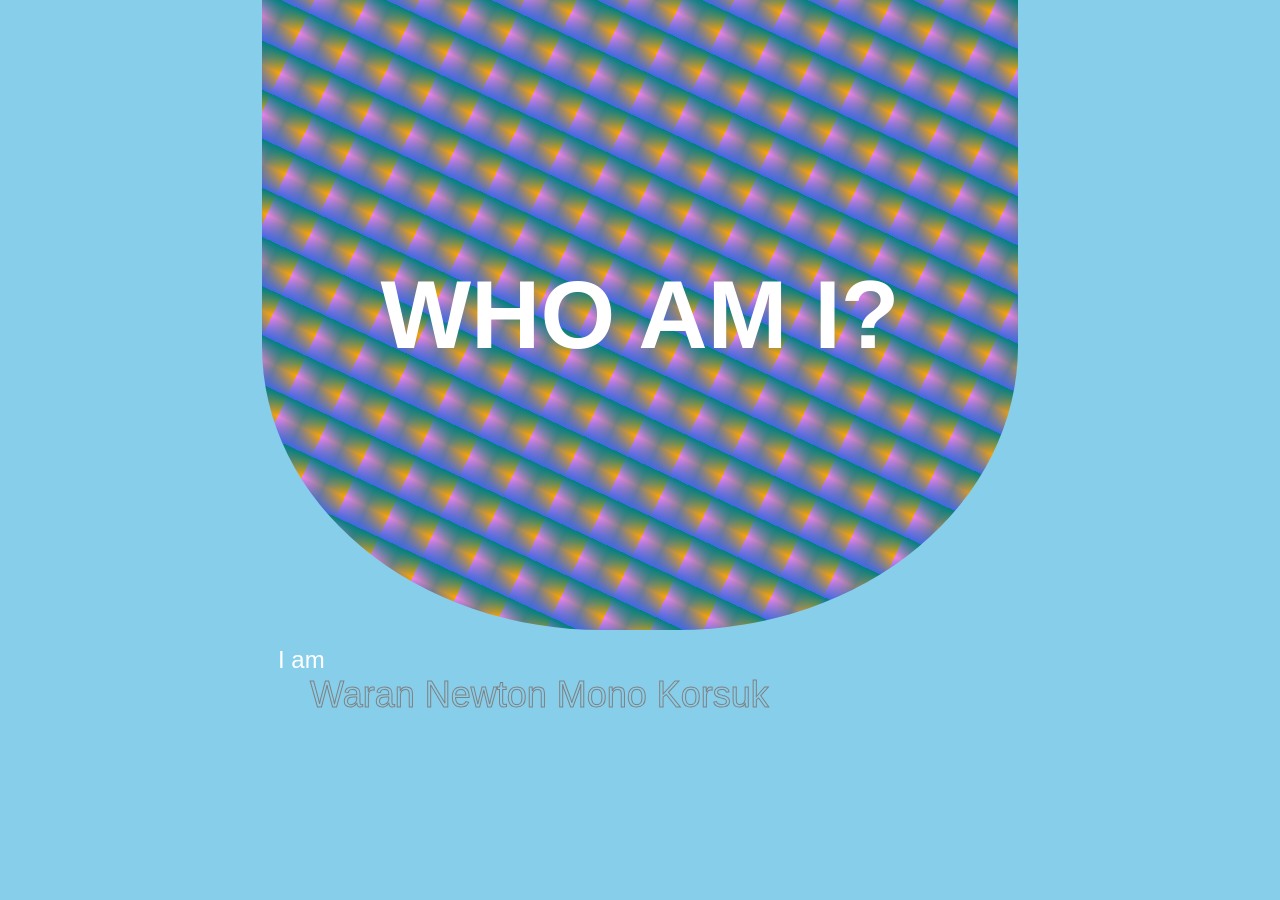
==== about.html @ dcefb23a "initialized repository Enable tracking changes to files in the repository. These are the files in my" ====
<!DOCTYPE html>
<html lang="en">

<head>
  <meta charset="UTF-8">
  <meta name="viewport" content="width=device-width, initial-scale=1.0">
  <meta name="description" content="who am i">
  <link rel="shortcut icon" href="/IMG_20211221_075939_994_transcpr.jpg">
  <title>Who Am I</title>
  <style>
    * {
      margin: 0;
      padding: 0;
      box-sizing: border-box;
      font-family: sans-serif;
    }

    header {
      display: grid;
      place-content: center;
      overflow: hidden;
      background:
          repeating-linear-gradient(25deg, royalblue, #2320, teal 5%)center/cover,
          repeating-linear-gradient(115deg, violet, #2320, orange 5%)center/cover,
          grey center/cover no-repeat;
      height: 70vh;
      max-height: 40rem;
      padding: 1rem;
      font-size: 3rem;
      color: darkgray;
      color: white;
      text-transform: uppercase;
      text-align: center;
      border-radius: 0% 0% 45% 45%;
    }

    body {
      background-color: skyblue;
      color: white;
      font-size: 1.5rem;
      max-width: 756px;
      margin: auto;
    }

    main p * {
      margin-left: 2rem;
      color: transparent;
      display: block;
      font-size: 2.25rem;
      text-transform: capitalize;
      -webkit-text-stroke: gray 1px;
    }

    main p {
      padding: 1rem;
      text-align: left;
      transform: .21s;
    }
  </style>
</head>

<body>
<header>
  <h1>Who Am I?</h1>
</header>
<main>
  <p>I am <span class="whoIAm">Waran Newton Mono Korsuk</span></p>
</main>
</body>
<script src="scripts.js"></script>
</html >
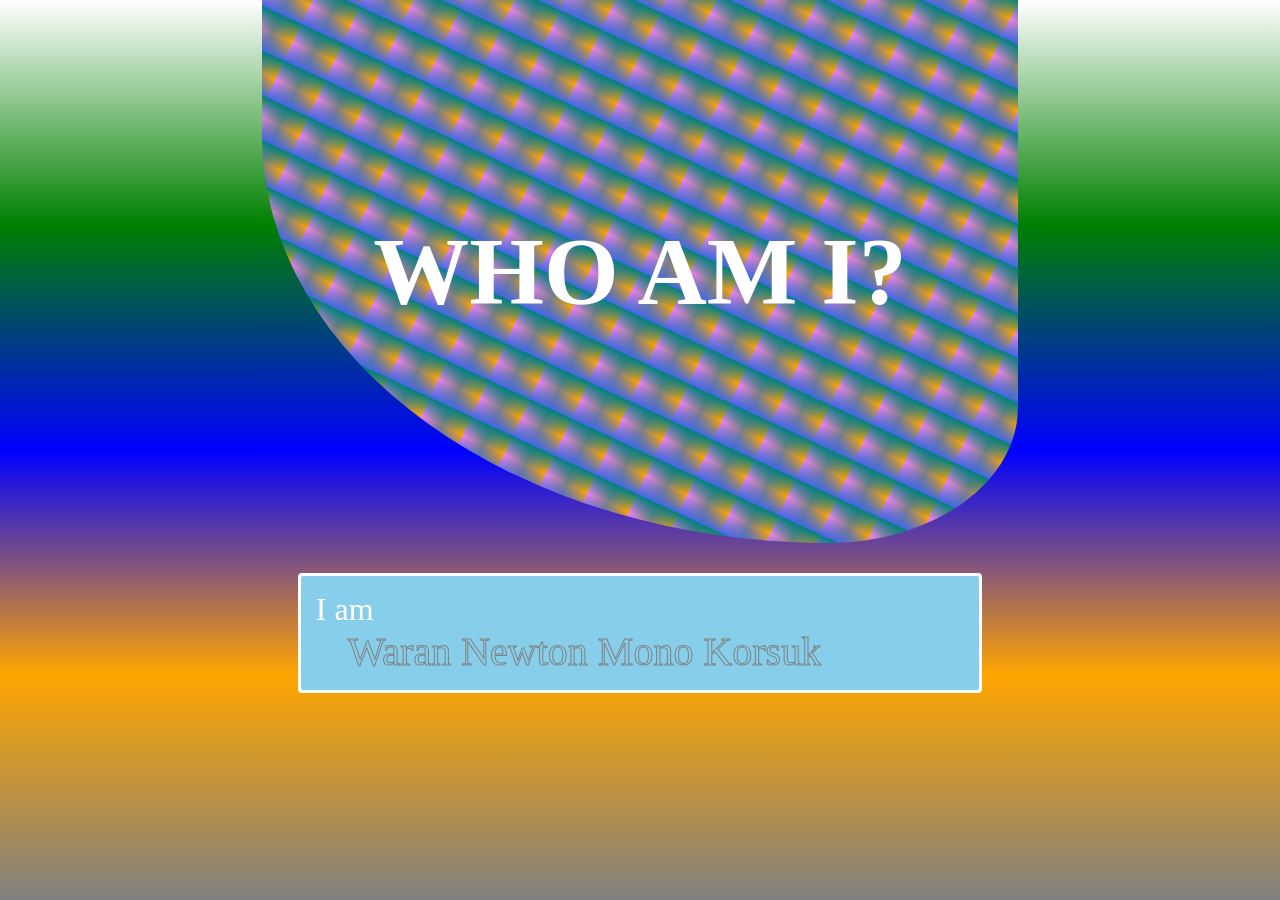
==== commit a5b231b6: "modified:   about.html modified:   index.html new file:   resets.css modified:   script.js modified:" ====
--- a/about.html
+++ b/about.html
@@ -8,13 +8,6 @@
   <link rel="shortcut icon" href="/IMG_20211221_075939_994_transcpr.jpg">
   <title>Who Am I</title>
   <style>
-    * {
-      margin: 0;
-      padding: 0;
-      box-sizing: border-box;
-      font-family: sans-serif;
-    }
-
     header {
       display: grid;
       place-content: center;
@@ -23,38 +16,44 @@
           repeating-linear-gradient(25deg, royalblue, #2320, teal 5%)center/cover,
           repeating-linear-gradient(115deg, violet, #2320, orange 5%)center/cover,
           grey center/cover no-repeat;
-      height: 70vh;
-      max-height: 40rem;
-      padding: 1rem;
+          height: 70vh;
+          max-height: 55vh;
+      padding: 1.5rem;
       font-size: 3rem;
-      color: darkgray;
+      /* color: darkgray; */
       color: white;
       text-transform: uppercase;
       text-align: center;
-      border-radius: 0% 0% 45% 45%;
+      border-radius: 0% 0% 25% 75%;
     }
 
     body {
       background-color: skyblue;
       color: white;
-      font-size: 1.5rem;
+      font-size: 2rem;
       max-width: 756px;
       margin: auto;
+      background-image: linear-gradient(white, green,blue,orange, grey);
+      min-height: 100vh;
     }
 
     main p * {
       margin-left: 2rem;
       color: transparent;
       display: block;
-      font-size: 2.25rem;
+      font-size: 2.5rem;
       text-transform: capitalize;
       -webkit-text-stroke: gray 1px;
     }
 
     main p {
+      outline: auto;
       padding: 1rem;
       text-align: left;
       transform: .21s;
+      /* rotate: 25deg; */
+      background-color: skyblue;
+      margin-inline: 5%;
     }
   </style>
 </head>
@@ -67,5 +66,5 @@
   <p>I am <span class="whoIAm">Waran Newton Mono Korsuk</span></p>
 </main>
 </body>
-<script src="scripts.js"></script>
+<script src="script.js"></script>
 </html >
